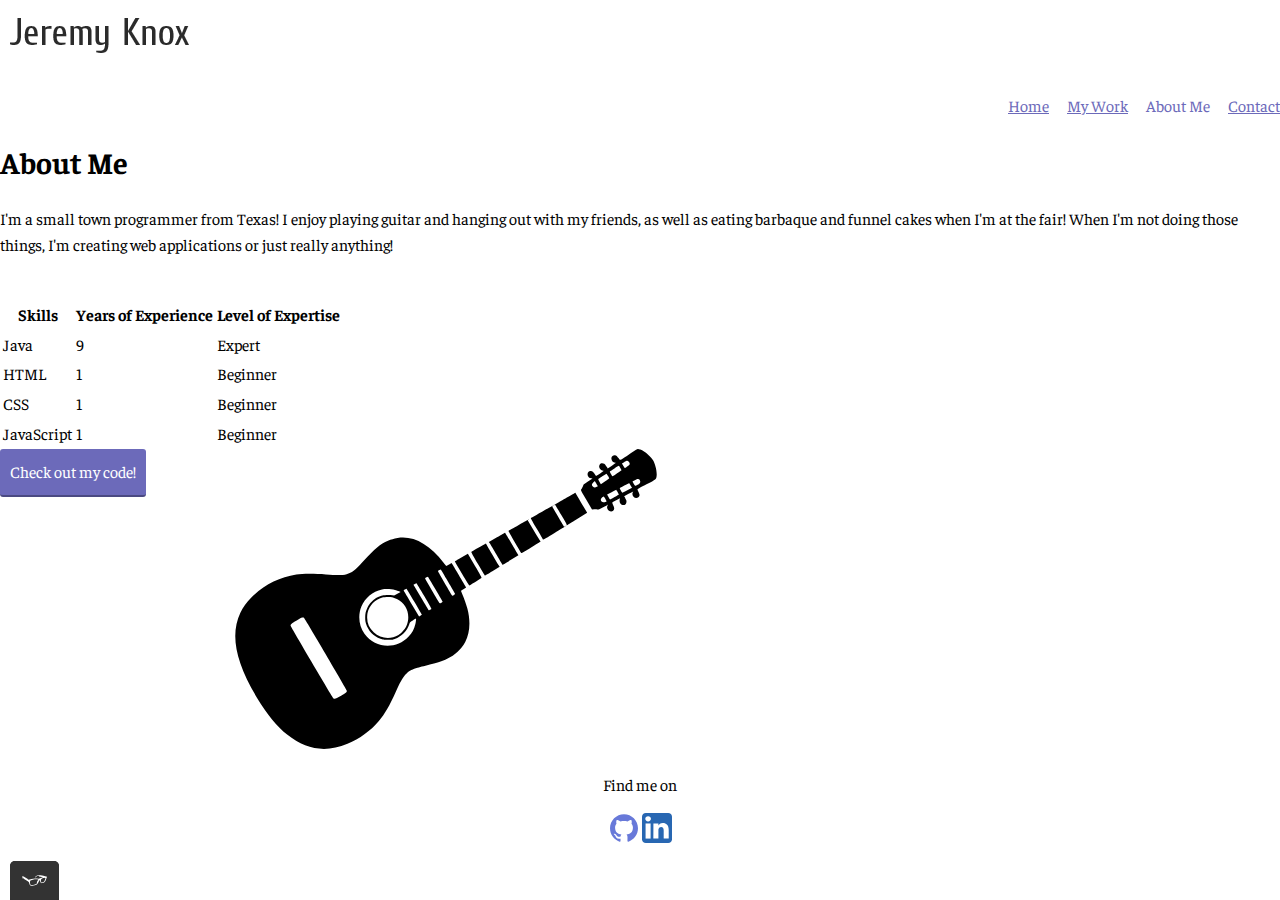
==== about.html @ 4348db57 "Initial commit" ====
<!DOCTYPE html>
<html>
<head>
  <meta charset="utf-8">
  <meta name="viewport" content="width=device-width, initial-scale=1">
  <link rel="shortcut icon" href="https://www.wikipedia.org/static/favicon/wikipedia.ico">
  <link rel="stylesheet" type="text/css" href="css/normalize.css">
  <link href="https://fonts.googleapis.com/css2?family=Faustina&display=swap" rel="stylesheet">
  <link rel="stylesheet" type="text/css" href="css/styles.production.css">
  <title>About Me</title>
</head>
<body>
  <header>
    <img src="img/logo.png" alt="logo" >
    <nav class="main-navigation page-header__item">
      <!-- Add my logo here -->
      <ul role="menubar" class="navigation-list">
        <li role="presentation">
          <a href="index.html" role="menuitem" class="navigation-list__item">Home</a>
        </li>
        <li role="presentation">
          <a href="work.html" role="menuitem" class="navigation-list__item">My Work</a>
        </li>
        <li role="presentation">
          <a href="about.html" role="menuitem" class="navigation-list__item navigation-list__item--active">About Me</a>
        </li>
        <li role="presentation">
          <a href="contact.html" role="menuitem" class="navigation-list__item">Contact</a>
        </li>
      </ul>
    </nav>
  </header>
  <h1>About Me</h1>
  <p>I'm a small town programmer from Texas! I enjoy playing guitar and hanging out with my friends, as well as
    eating barbaque and funnel cakes when I'm at the fair! When I'm not doing those things, I'm creating web
  applications or just really anything!</p>
  <br>
  <table>
    <thead>
      <tr>
        <th>Skills</th>
        <th>Years of Experience</th>
        <th>Level of Expertise</th>
      </tr>
    </thead>
    <tbody>
      <tr>
        <td>Java</td>
        <td>9</td>
        <td>Expert</td>
      </tr>
      <tr>
        <td>HTML</td>
        <td>1</td>
        <td>Beginner</td>
      </tr>
      <tr>
        <td>CSS</td>
        <td>1</td>
        <td>Beginner</td>
      </tr>
      <tr>
        <td>JavaScript</td>
        <td>1</td>
        <td>Beginner</td>
      </tr>
    </tbody>
  </table>
  <a href="https://github.com/kody104" class="button" target="_blank">Check out my code!</a>
  <!-- Start of the Guitar SVG -->
  <?xml version="1.0" standalone="no"?>
  <!DOCTYPE svg PUBLIC "-//W3C//DTD SVG 20010904//EN"
   "http://www.w3.org/TR/2001/REC-SVG-20010904/DTD/svg10.dtd">
  <svg version="1.0" xmlns="http://www.w3.org/2000/svg"
   width="600px" height="300px" viewBox="0 0 1280.000000 911.000000"
   preserveAspectRatio="xMidYMid meet">
  <metadata>
  Created by potrace 1.15, written by Peter Selinger 2001-2017
  </metadata>
  <g transform="translate(0.000000,911.000000) scale(0.100000,-0.100000)"
  fill="#000000" stroke="none">
  <path class="guitar-head" d="M11946 8939 c-229 -151 -261 -170 -271 -155 -7 9 -21 28 -31 42 -48
  65 -59 77 -89 90 -58 24 -119 -10 -131 -73 -12 -66 47 -146 110 -147 44 -1 43
  -2 -106 -99 l-118 -76 -15 29 c-9 17 -19 30 -23 30 -4 0 -13 14 -21 31 -24 55
  -102 85 -152 59 -24 -13 -49 -61 -49 -95 0 -63 59 -125 119 -125 34 0 30 -4
  -88 -81 -68 -44 -124 -79 -125 -77 -89 136 -106 153 -169 153 -73 0 -112 -88
  -73 -164 21 -40 43 -55 92 -61 l44 -5 -140 -90 c-77 -49 -140 -97 -140 -105 0
  -20 -48 -121 -67 -142 -14 -16 -1 -41 158 -310 l173 -293 71 3 c38 2 81 -1 95
  -6 21 -8 41 -1 130 45 58 31 124 67 148 80 l43 25 -15 -31 c-20 -37 -20 -62
  -2 -106 29 -68 120 -96 171 -52 43 37 44 88 2 172 -27 53 -33 73 -24 81 7 6
  65 39 130 72 90 47 114 56 102 40 -21 -31 -19 -97 4 -132 41 -61 119 -75 165
  -30 34 35 37 108 5 148 -11 14 -18 26 -14 26 4 0 -3 15 -14 34 l-21 34 135 71
  c74 39 137 71 140 71 3 0 -2 -11 -11 -25 -43 -66 22 -175 105 -175 49 0 88 30
  97 75 5 27 -2 50 -30 111 -20 42 -34 79 -31 83 4 3 127 70 273 147 299 158
  299 158 309 273 12 129 -45 359 -115 467 -107 164 -306 317 -430 330 -47 5
  -49 4 -306 -167z m5 -218 c30 -30 36 -59 19 -90 -8 -16 -128 -101 -142 -101
  -4 0 -24 31 -46 68 l-39 69 65 41 c36 23 77 42 90 42 13 0 37 -13 53 -29z
  m-258 -186 c20 -35 37 -66 37 -69 0 -7 -271 -189 -275 -184 -1 2 -22 34 -45
  72 -32 54 -39 71 -28 77 7 5 67 44 133 88 66 44 125 80 130 80 6 1 27 -28 48
  -64z m-372 -246 c24 -40 38 -74 33 -78 -5 -5 -64 -45 -130 -89 l-121 -81 -44
  76 c-40 70 -42 77 -25 87 9 6 65 43 124 83 59 39 110 72 114 72 4 1 26 -31 49
  -70z m958 -115 c25 -32 27 -71 5 -102 -16 -24 -132 -87 -141 -78 -8 8 -82 131
  -80 132 1 1 33 18 71 38 83 43 117 46 145 10z m-1338 -72 c8 -15 28 -48 43
  -74 l28 -47 -34 -21 c-47 -28 -84 -26 -119 9 -41 42 -38 75 11 123 23 21 44
  38 48 38 4 0 14 -12 23 -28z m1048 -67 c12 -19 30 -50 41 -68 l19 -33 -143
  -77 c-79 -42 -147 -77 -150 -77 -11 0 -90 144 -81 147 6 2 69 34 140 72 72 38
  135 70 142 70 6 1 21 -15 32 -34z m-379 -233 c22 -38 40 -71 40 -74 0 -7 -257
  -148 -268 -148 -4 0 -26 33 -48 73 l-42 72 137 72 c75 40 137 73 138 73 1 0
  20 -31 43 -68z m-373 -199 c21 -38 39 -71 41 -75 6 -13 -57 -38 -96 -38 -60 0
  -98 60 -72 112 14 27 60 68 77 68 6 0 29 -30 50 -67z"/>
  <path class="fretboard-1" d="M10115 7658 c-115 -66 -264 -150 -330 -187 -323 -182 -801 -454 -808
  -460 -4 -4 77 -149 180 -322 103 -173 187 -321 187 -329 0 -11 114 54 341 193
  187 115 345 214 350 220 6 6 -3 3 -18 -7 -16 -10 -30 -16 -32 -14 -1 2 -78
  131 -170 288 -93 157 -175 295 -182 306 -13 20 -11 23 32 49 26 15 48 25 49
  23 2 -1 84 -140 183 -308 162 -273 179 -306 164 -318 -14 -11 -14 -12 0 -5 9
  4 153 93 321 197 l305 189 -104 176 c-58 97 -139 233 -180 304 -41 70 -76 127
  -76 126 -1 0 -96 -54 -212 -121z"/>
  <path class="fretboard-1" d="M8610 6805 c-168 -96 -309 -176 -315 -178 -7 -3 372 -657 393 -678 4
  -4 137 74 296 172 288 178 312 194 288 187 -7 -2 -90 128 -202 317 l-190 320
  23 17 c12 10 20 17 17 17 -3 0 -142 -79 -310 -174z"/>
  <path class="fretboard-2" d="M7948 6429 l-247 -141 33 -51 c18 -29 111 -185 206 -347 96 -162 175
  -297 176 -299 2 -2 111 63 243 145 l240 148 -18 30 c-10 17 -101 171 -201 341
  -101 171 -184 311 -184 312 -1 1 -112 -61 -248 -138z"/>
  <path class="guitar-body" d="M4930 6405 c-115 -20 -194 -43 -291 -84 -241 -104 -388 -227 -759
  -631 -259 -282 -332 -338 -498 -381 -123 -32 -279 -34 -627 -9 -358 26 -724
  24 -900 -4 -520 -83 -999 -327 -1366 -695 -151 -152 -254 -295 -333 -461 -314
  -665 -153 -1493 502 -2580 287 -475 619 -883 917 -1123 575 -464 1176 -556
  1833 -281 371 156 709 401 953 693 185 221 317 449 519 896 223 494 333 623
  605 708 44 14 199 54 345 90 320 79 447 120 605 196 241 116 427 290 549 512
  142 259 166 625 67 1010 -34 133 -105 332 -162 456 -30 66 -37 88 -27 95 7 4
  43 27 81 49 l67 42 -26 46 c-39 66 -340 575 -381 643 l-34 57 -75 -45 c-41
  -24 -78 -44 -83 -44 -5 0 -43 44 -84 98 -436 563 -929 827 -1397 747z m1529
  -1317 c116 -197 214 -364 217 -372 7 -17 -74 -73 -85 -59 -24 28 -441 746
  -437 751 17 16 82 48 88 43 3 -3 101 -167 217 -363z m-380 -237 c122 -206 221
  -377 221 -381 0 -3 -18 -17 -41 -29 -34 -20 -43 -21 -53 -10 -26 29 -447 751
  -442 757 17 16 82 48 87 43 4 -3 106 -174 228 -380z m-340 -203 c162 -274 226
  -390 217 -396 -18 -15 -77 -44 -81 -40 -2 2 -107 178 -233 390 l-230 387 42
  25 c22 14 44 24 48 23 5 -1 111 -176 237 -389z m-300 -174 c128 -217 231 -397
  230 -398 -2 -2 -23 -15 -45 -29 l-42 -26 -223 377 c-122 207 -229 387 -236
  399 -13 20 -11 23 29 47 24 14 45 26 48 26 3 0 110 -178 239 -396z m-589 357
  c41 -11 97 -30 124 -41 l48 -22 -98 -55 -98 -55 -55 11 c-77 16 -225 13 -301
  -5 -36 -8 -103 -33 -149 -55 -67 -33 -102 -58 -171 -128 -75 -73 -94 -100
  -133 -181 -58 -122 -71 -181 -71 -310 0 -80 5 -123 23 -180 68 -222 224 -387
  440 -464 80 -29 95 -31 221 -31 120 0 143 3 211 27 111 39 195 92 275 173 78
  79 140 180 169 275 18 59 19 60 108 115 49 30 91 55 93 55 11 0 2 -94 -16
  -163 -41 -163 -97 -269 -204 -384 -378 -406 -1020 -367 -1342 84 -168 234
  -204 561 -93 829 109 262 341 455 624 518 96 22 293 15 395 -13z m-88 -222
  c29 -6 95 -31 147 -56 312 -149 434 -520 278 -841 -39 -80 -153 -204 -230
  -250 -243 -146 -549 -114 -753 81 -132 125 -196 267 -198 442 0 56 5 124 13
  155 56 223 225 398 446 461 70 20 218 24 297 8z m-2676 -627 c23 -14 1304
  -2191 1304 -2214 0 -42 -28 -66 -175 -154 -157 -93 -198 -107 -231 -77 -29 25
  -1297 2172 -1302 2203 -7 48 26 74 258 207 71 41 120 53 146 35z"/>
  <path class="fretboard-2" d="M7396 6116 c-119 -68 -221 -127 -227 -133 -6 -6 61 -130 197 -359
  114 -192 210 -353 214 -357 4 -4 106 53 228 128 l221 137 -28 46 c-66 109
  -352 595 -369 626 l-19 35 -217 -123z"/>
  <path class="fretboard-2" d="M6867 5816 c-108 -61 -197 -115 -197 -119 0 -5 97 -172 216 -373 139
  -235 220 -362 227 -357 90 53 355 219 364 227 10 9 -11 51 -93 191 -59 99
  -155 262 -214 361 l-106 181 -197 -111z"/>
  </g>
  </svg>
  <!-- End of the Guitar SVG -->
  <footer class="page-footer">
    <p>Find me on</p>
    <div class="social-media">
      <a href="https://www.github.com/Kody104" target="_blank"><img src="img/github-icon.svg" alt="Github"></a>
      <a href="https://www.linkedin.com/in/jeremy-knox-894373108/" target="_blank"><img src="img/linkedin-icon.svg" alt="LinkedIn"></a>
    </div>
  </footer>
  <script src="js/tota11y.min.js"></script>
</body>
</html>
---- css/styles.production.css ----
/*
* Prefixed by https://autoprefixer.github.io
* PostCSS: v8.3.6,
* Autoprefixer: v10.3.1
* Browsers: last 4 version
*/

/*
Colors used

Text Color (Dark Gray): #2b2b2b;
Primary Color (Light Blue): #6c6aba;
Secondary Color (Gold): #e3e64f;
 */

* {
  -webkit-box-sizing: border-box;
          box-sizing: border-box;
}

body {
  font-family: 'Faustina', sans-serif;
  font-weight: 400;
  font-size: 16px;
  /* Sets the font size to 16 pixels */
  line-height: 1.6;
  /* Sets the line height to 1.6 */
}

h1 {
  font-size: 30px;
  font-weight: 700;
}

h2 {
  font-size: 24px;
  font-weight: 700;
}

h3 {
  font-size: 18px;
  font-weight: 700;
}

a {
  color: #6c6aba;
  -webkit-transition: 0.2s opacity;
  -o-transition: 0.2s opacity;
  transition: 0.2s opacity;
}

a:visited {
  /* visited link */
  color: #cbc4ff;
}

a:hover, a:focus {
  /* No text underline when hovering */
  text-decoration: none;
  /* Transition opacity */
  opacity: 0.8;
}

a:active {
  /* selected link */
  color: #e3e64f;
}

button {
  /* Overwrites browser defaults and resets the border */
  border: none;
  display: inline-block;
  float: left;
  /* Takes from the outer container */
  font-family: inherit;
  /* Styles the button */
  background-color: #6c6aba;
  color: white !important;
  text-decoration: none;
  padding: 10px;
  border-radius: 3px;
  /* Width of the border, type, color */
  border-bottom: 2px solid rgba(0, 0, 0, 0.3);
  -webkit-transition: 0.2s opacity;
  -o-transition: 0.2s opacity;
  transition: 0.2s opacity;
}

.button {
  /* Overwrites browser defaults and resets the border */
  border: none;
  display: inline-block;
  float: left;
  /* Takes from the outer container */
  font-family: inherit;
  /* Styles the button */
  background-color: #6c6aba;
  color: white !important;
  text-decoration: none;
  padding: 10px;
  border-radius: 3px;
  /* Width of the border, type, color */
  border-bottom: 2px solid rgba(0, 0, 0, 0.3);
  -webkit-transition: 0.2s opacity;
  -o-transition: 0.2s opacity;
  transition: 0.2s opacity;
}

button:hover, button:focus,
.button:hover, .button:focus {
  /* Mouse pointer turns to clicker pointer */
  cursor: pointer;
  /* Reduces the opacity to the button to 80% */
  opacity: 0.8;
}

.button_secondary {
  background-color: #e3e64f;
  color: #2b2b2b !important;
}

.navigation-list {
  list-style-type: none;
}

.navigation-list li {
  display: inline-block;
  margin-left: 15px;
}

.navigation-list__item--active {
  text-decoration: none;
}

.profile {
  max-width: 700px;
  margin: 0 auto;
}

.profile__text {
  -webkit-box-flex: 1;
      -ms-flex: 1 1 100px;
          flex: 1 1 100px
}

.profile__portrait {
  float: left;
  width: 250px;
  margin-right: 40px;
  border-radius: 50%;
}

/* start achievements fallback */
.achievements__item {
 display: inline-block;
 width: 33%;
}
/* end achievements fallback */

@supports (display: grid) {
  .achievements {
    display: -ms-grid;
    display: grid;
    -ms-grid-columns: 1fr 20px 1fr 20px 1fr;
    grid-template-columns: 1fr 1fr 1fr;
    grid-gap: 20px;
  }

  .achievements__item {
    margin-left: 20px;
    padding: 5px;
    text-align: center;
    background-color: #fcfcf3;
  }

  .achievements__item:last-child {
    -ms-grid-column: 3;
    grid-column: 3 / 3;
    -ms-grid-row: 1;
    -ms-grid-row-span: 2;
    grid-row: 1 / 3;
  }
}

.page-header {
  display: -webkit-box;
  display: -ms-flexbox;
  display: flex;
  width: 100%;
  padding: 20px;
}

.page-header__item {
  -webkit-box-flex: 0;
      -ms-flex: 0 1 200px;
          flex: 0 1 200px;
}

.page-header__item:last-child {
  -webkit-box-flex: 1;
      -ms-flex: 1;
          flex: 1;
  text-align: right;
}

.page-footer {
  clear: both;
  display: -webkit-box;
  display: -ms-flexbox;
  display: flex;
  -webkit-box-orient: vertical;
  -webkit-box-direction: normal;
      -ms-flex-direction: column;
          flex-direction: column;
  text-align:center;
}

@media all and (max-width: 500px) {
  .achievements {
    -ms-grid-columns: 1fr;
    grid-template-columns: 1fr;
  }
}

@media all and (min-width: 500px) and (max-width: 750px) {
  .achievements {
    -ms-grid-columns: 1fr 20px 1fr;
    grid-template-columns: 1fr 1fr;
  }
}

@media all and (max-width: 750px) {
  .achievements {
    grid-gap: 10px;
  }
  .achievements__item:last-child {
    grid-column: auto / auto;
    grid-row: auto / auto;
  }
  h1 {
    font-size: 22px;
  }
}

@-webkit-keyframes color-change-1 {
  from {
    fill: #000000;
  }
  to {
    fill: #6c6aba;
  }
}

@keyframes color-change-1 {
  from {
    fill: #000000;
  }
  to {
    fill: #6c6aba;
  }
}

@-webkit-keyframes color-change-2 {
  from {
    fill: #000000;
  }
  to {
    fill: #e3e64f;
  }
}

@keyframes color-change-2 {
  from {
    fill: #000000;
  }
  to {
    fill: #e3e64f;
  }
}

@-webkit-keyframes spin {
  from {
    -webkit-transform: rotate(0deg);
            transform: rotate(0deg);
  }
  to {
    -webkit-transform: rotate(-5deg);
            transform: rotate(-5deg);
  }
}

@keyframes spin {
  from {
    -webkit-transform: rotate(0deg);
            transform: rotate(0deg);
  }
  to {
    -webkit-transform: rotate(-5deg);
            transform: rotate(-5deg);
  }
}

.guitar-head {
  -webkit-animation: spin 3s infinite alternate linear, color-change-1 2s infinite alternate linear;
          animation: spin 3s infinite alternate linear, color-change-1 2s infinite alternate linear;
}

.fretboard-1 {
  -webkit-animation: spin 3s infinite alternate linear, color-change-2 2s infinite alternate linear;
          animation: spin 3s infinite alternate linear, color-change-2 2s infinite alternate linear;
}

.fretboard-2 {
  -webkit-animation: spin 3s infinite alternate linear, color-change-2 2s infinite alternate linear;
          animation: spin 3s infinite alternate linear, color-change-2 2s infinite alternate linear;
}

.guitar-body {
  -webkit-animation: spin 3s infinite alternate linear, color-change-1 2s infinite alternate linear;
          animation: spin 3s infinite alternate linear, color-change-1 2s infinite alternate linear;
}
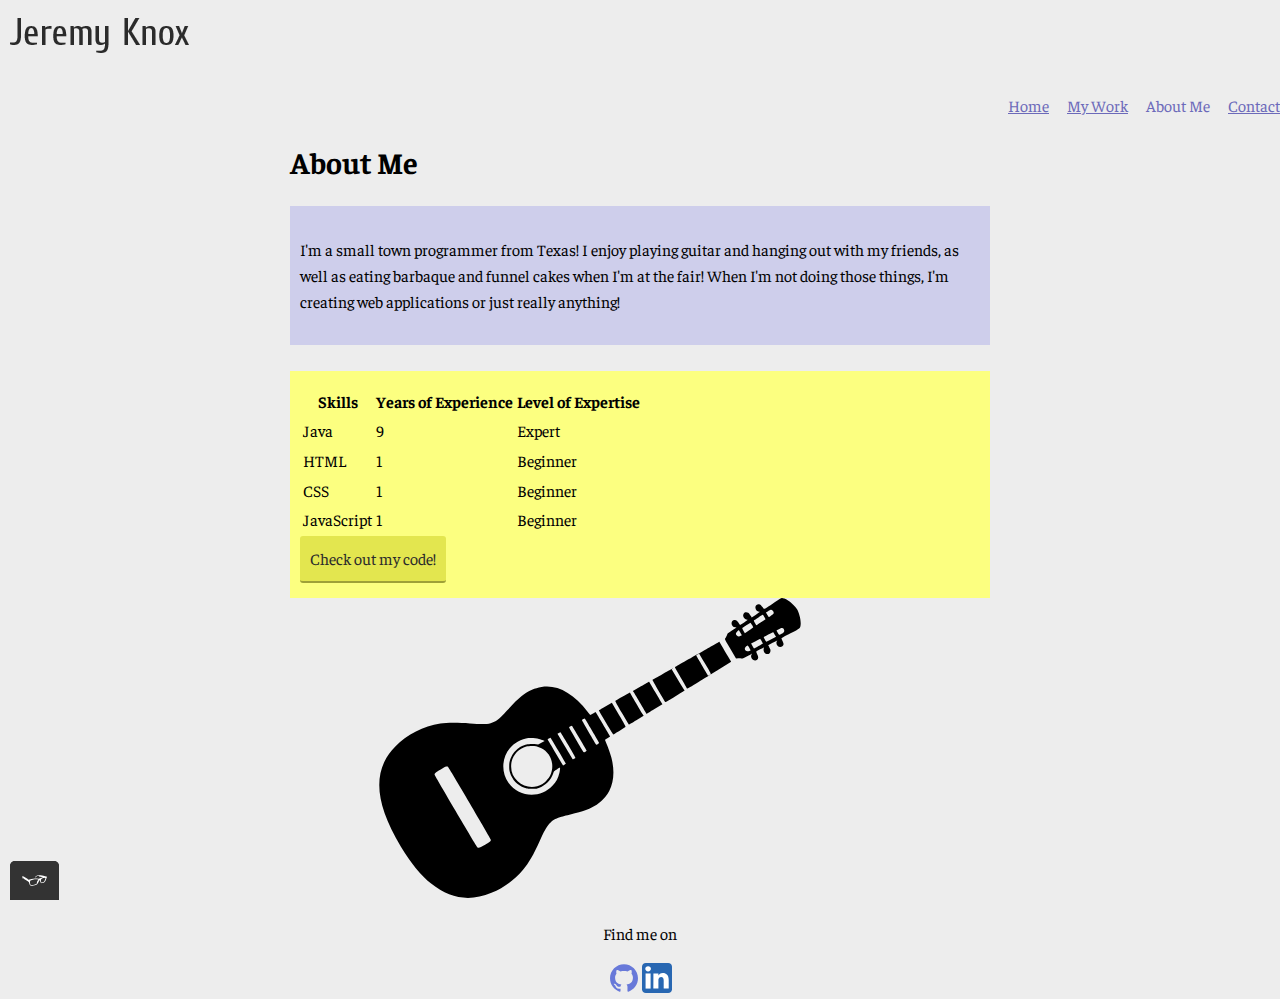
==== commit cba75e0e: "Centered all webpages, added more color variety" ====
--- a/about.html
+++ b/about.html
@@ -1,5 +1,5 @@
 <!DOCTYPE html>
-<html>
+<html lang="en">
 <head>
   <meta charset="utf-8">
   <meta name="viewport" content="width=device-width, initial-scale=1">
@@ -30,134 +30,137 @@
       </ul>
     </nav>
   </header>
-  <h1>About Me</h1>
-  <p>I'm a small town programmer from Texas! I enjoy playing guitar and hanging out with my friends, as well as
-    eating barbaque and funnel cakes when I'm at the fair! When I'm not doing those things, I'm creating web
-  applications or just really anything!</p>
-  <br>
-  <table>
-    <thead>
-      <tr>
-        <th>Skills</th>
-        <th>Years of Experience</th>
-        <th>Level of Expertise</th>
-      </tr>
-    </thead>
-    <tbody>
-      <tr>
-        <td>Java</td>
-        <td>9</td>
-        <td>Expert</td>
-      </tr>
-      <tr>
-        <td>HTML</td>
-        <td>1</td>
-        <td>Beginner</td>
-      </tr>
-      <tr>
-        <td>CSS</td>
-        <td>1</td>
-        <td>Beginner</td>
-      </tr>
-      <tr>
-        <td>JavaScript</td>
-        <td>1</td>
-        <td>Beginner</td>
-      </tr>
-    </tbody>
-  </table>
-  <a href="https://github.com/kody104" class="button" target="_blank">Check out my code!</a>
-  <!-- Start of the Guitar SVG -->
-  <?xml version="1.0" standalone="no"?>
-  <!DOCTYPE svg PUBLIC "-//W3C//DTD SVG 20010904//EN"
-   "http://www.w3.org/TR/2001/REC-SVG-20010904/DTD/svg10.dtd">
-  <svg version="1.0" xmlns="http://www.w3.org/2000/svg"
-   width="600px" height="300px" viewBox="0 0 1280.000000 911.000000"
-   preserveAspectRatio="xMidYMid meet">
-  <metadata>
-  Created by potrace 1.15, written by Peter Selinger 2001-2017
-  </metadata>
-  <g transform="translate(0.000000,911.000000) scale(0.100000,-0.100000)"
-  fill="#000000" stroke="none">
-  <path class="guitar-head" d="M11946 8939 c-229 -151 -261 -170 -271 -155 -7 9 -21 28 -31 42 -48
-  65 -59 77 -89 90 -58 24 -119 -10 -131 -73 -12 -66 47 -146 110 -147 44 -1 43
-  -2 -106 -99 l-118 -76 -15 29 c-9 17 -19 30 -23 30 -4 0 -13 14 -21 31 -24 55
-  -102 85 -152 59 -24 -13 -49 -61 -49 -95 0 -63 59 -125 119 -125 34 0 30 -4
-  -88 -81 -68 -44 -124 -79 -125 -77 -89 136 -106 153 -169 153 -73 0 -112 -88
-  -73 -164 21 -40 43 -55 92 -61 l44 -5 -140 -90 c-77 -49 -140 -97 -140 -105 0
-  -20 -48 -121 -67 -142 -14 -16 -1 -41 158 -310 l173 -293 71 3 c38 2 81 -1 95
-  -6 21 -8 41 -1 130 45 58 31 124 67 148 80 l43 25 -15 -31 c-20 -37 -20 -62
-  -2 -106 29 -68 120 -96 171 -52 43 37 44 88 2 172 -27 53 -33 73 -24 81 7 6
-  65 39 130 72 90 47 114 56 102 40 -21 -31 -19 -97 4 -132 41 -61 119 -75 165
-  -30 34 35 37 108 5 148 -11 14 -18 26 -14 26 4 0 -3 15 -14 34 l-21 34 135 71
-  c74 39 137 71 140 71 3 0 -2 -11 -11 -25 -43 -66 22 -175 105 -175 49 0 88 30
-  97 75 5 27 -2 50 -30 111 -20 42 -34 79 -31 83 4 3 127 70 273 147 299 158
-  299 158 309 273 12 129 -45 359 -115 467 -107 164 -306 317 -430 330 -47 5
-  -49 4 -306 -167z m5 -218 c30 -30 36 -59 19 -90 -8 -16 -128 -101 -142 -101
-  -4 0 -24 31 -46 68 l-39 69 65 41 c36 23 77 42 90 42 13 0 37 -13 53 -29z
-  m-258 -186 c20 -35 37 -66 37 -69 0 -7 -271 -189 -275 -184 -1 2 -22 34 -45
-  72 -32 54 -39 71 -28 77 7 5 67 44 133 88 66 44 125 80 130 80 6 1 27 -28 48
-  -64z m-372 -246 c24 -40 38 -74 33 -78 -5 -5 -64 -45 -130 -89 l-121 -81 -44
-  76 c-40 70 -42 77 -25 87 9 6 65 43 124 83 59 39 110 72 114 72 4 1 26 -31 49
-  -70z m958 -115 c25 -32 27 -71 5 -102 -16 -24 -132 -87 -141 -78 -8 8 -82 131
-  -80 132 1 1 33 18 71 38 83 43 117 46 145 10z m-1338 -72 c8 -15 28 -48 43
-  -74 l28 -47 -34 -21 c-47 -28 -84 -26 -119 9 -41 42 -38 75 11 123 23 21 44
-  38 48 38 4 0 14 -12 23 -28z m1048 -67 c12 -19 30 -50 41 -68 l19 -33 -143
-  -77 c-79 -42 -147 -77 -150 -77 -11 0 -90 144 -81 147 6 2 69 34 140 72 72 38
-  135 70 142 70 6 1 21 -15 32 -34z m-379 -233 c22 -38 40 -71 40 -74 0 -7 -257
-  -148 -268 -148 -4 0 -26 33 -48 73 l-42 72 137 72 c75 40 137 73 138 73 1 0
-  20 -31 43 -68z m-373 -199 c21 -38 39 -71 41 -75 6 -13 -57 -38 -96 -38 -60 0
-  -98 60 -72 112 14 27 60 68 77 68 6 0 29 -30 50 -67z"/>
-  <path class="fretboard-1" d="M10115 7658 c-115 -66 -264 -150 -330 -187 -323 -182 -801 -454 -808
-  -460 -4 -4 77 -149 180 -322 103 -173 187 -321 187 -329 0 -11 114 54 341 193
-  187 115 345 214 350 220 6 6 -3 3 -18 -7 -16 -10 -30 -16 -32 -14 -1 2 -78
-  131 -170 288 -93 157 -175 295 -182 306 -13 20 -11 23 32 49 26 15 48 25 49
-  23 2 -1 84 -140 183 -308 162 -273 179 -306 164 -318 -14 -11 -14 -12 0 -5 9
-  4 153 93 321 197 l305 189 -104 176 c-58 97 -139 233 -180 304 -41 70 -76 127
-  -76 126 -1 0 -96 -54 -212 -121z"/>
-  <path class="fretboard-1" d="M8610 6805 c-168 -96 -309 -176 -315 -178 -7 -3 372 -657 393 -678 4
-  -4 137 74 296 172 288 178 312 194 288 187 -7 -2 -90 128 -202 317 l-190 320
-  23 17 c12 10 20 17 17 17 -3 0 -142 -79 -310 -174z"/>
-  <path class="fretboard-2" d="M7948 6429 l-247 -141 33 -51 c18 -29 111 -185 206 -347 96 -162 175
-  -297 176 -299 2 -2 111 63 243 145 l240 148 -18 30 c-10 17 -101 171 -201 341
-  -101 171 -184 311 -184 312 -1 1 -112 -61 -248 -138z"/>
-  <path class="guitar-body" d="M4930 6405 c-115 -20 -194 -43 -291 -84 -241 -104 -388 -227 -759
-  -631 -259 -282 -332 -338 -498 -381 -123 -32 -279 -34 -627 -9 -358 26 -724
-  24 -900 -4 -520 -83 -999 -327 -1366 -695 -151 -152 -254 -295 -333 -461 -314
-  -665 -153 -1493 502 -2580 287 -475 619 -883 917 -1123 575 -464 1176 -556
-  1833 -281 371 156 709 401 953 693 185 221 317 449 519 896 223 494 333 623
-  605 708 44 14 199 54 345 90 320 79 447 120 605 196 241 116 427 290 549 512
-  142 259 166 625 67 1010 -34 133 -105 332 -162 456 -30 66 -37 88 -27 95 7 4
-  43 27 81 49 l67 42 -26 46 c-39 66 -340 575 -381 643 l-34 57 -75 -45 c-41
-  -24 -78 -44 -83 -44 -5 0 -43 44 -84 98 -436 563 -929 827 -1397 747z m1529
-  -1317 c116 -197 214 -364 217 -372 7 -17 -74 -73 -85 -59 -24 28 -441 746
-  -437 751 17 16 82 48 88 43 3 -3 101 -167 217 -363z m-380 -237 c122 -206 221
-  -377 221 -381 0 -3 -18 -17 -41 -29 -34 -20 -43 -21 -53 -10 -26 29 -447 751
-  -442 757 17 16 82 48 87 43 4 -3 106 -174 228 -380z m-340 -203 c162 -274 226
-  -390 217 -396 -18 -15 -77 -44 -81 -40 -2 2 -107 178 -233 390 l-230 387 42
-  25 c22 14 44 24 48 23 5 -1 111 -176 237 -389z m-300 -174 c128 -217 231 -397
-  230 -398 -2 -2 -23 -15 -45 -29 l-42 -26 -223 377 c-122 207 -229 387 -236
-  399 -13 20 -11 23 29 47 24 14 45 26 48 26 3 0 110 -178 239 -396z m-589 357
-  c41 -11 97 -30 124 -41 l48 -22 -98 -55 -98 -55 -55 11 c-77 16 -225 13 -301
-  -5 -36 -8 -103 -33 -149 -55 -67 -33 -102 -58 -171 -128 -75 -73 -94 -100
-  -133 -181 -58 -122 -71 -181 -71 -310 0 -80 5 -123 23 -180 68 -222 224 -387
-  440 -464 80 -29 95 -31 221 -31 120 0 143 3 211 27 111 39 195 92 275 173 78
-  79 140 180 169 275 18 59 19 60 108 115 49 30 91 55 93 55 11 0 2 -94 -16
-  -163 -41 -163 -97 -269 -204 -384 -378 -406 -1020 -367 -1342 84 -168 234
-  -204 561 -93 829 109 262 341 455 624 518 96 22 293 15 395 -13z m-88 -222
-  c29 -6 95 -31 147 -56 312 -149 434 -520 278 -841 -39 -80 -153 -204 -230
-  -250 -243 -146 -549 -114 -753 81 -132 125 -196 267 -198 442 0 56 5 124 13
-  155 56 223 225 398 446 461 70 20 218 24 297 8z m-2676 -627 c23 -14 1304
-  -2191 1304 -2214 0 -42 -28 -66 -175 -154 -157 -93 -198 -107 -231 -77 -29 25
-  -1297 2172 -1302 2203 -7 48 26 74 258 207 71 41 120 53 146 35z"/>
-  <path class="fretboard-2" d="M7396 6116 c-119 -68 -221 -127 -227 -133 -6 -6 61 -130 197 -359
-  114 -192 210 -353 214 -357 4 -4 106 53 228 128 l221 137 -28 46 c-66 109
-  -352 595 -369 626 l-19 35 -217 -123z"/>
-  <path class="fretboard-2" d="M6867 5816 c-108 -61 -197 -115 -197 -119 0 -5 97 -172 216 -373 139
-  -235 220 -362 227 -357 90 53 355 219 364 227 10 9 -11 51 -93 191 -59 99
-  -155 262 -214 361 l-106 181 -197 -111z"/>
-  </g>
-  </svg>
+  <div class="profile">
+    <h1>About Me</h1>
+    <div class="profile__primary_backdrop">
+      <p>I'm a small town programmer from Texas! I enjoy playing guitar and hanging out with my friends, as well as
+        eating barbaque and funnel cakes when I'm at the fair! When I'm not doing those things, I'm creating web
+      applications or just really anything!</p>
+    </div>
+    <br>
+    <div class="profile__secondary_backdrop">
+      <table>
+        <thead>
+          <tr>
+            <th>Skills</th>
+            <th>Years of Experience</th>
+            <th>Level of Expertise</th>
+          </tr>
+        </thead>
+        <tbody>
+          <tr>
+            <td>Java</td>
+            <td>9</td>
+            <td>Expert</td>
+          </tr>
+          <tr>
+            <td>HTML</td>
+            <td>1</td>
+            <td>Beginner</td>
+          </tr>
+          <tr>
+            <td>CSS</td>
+            <td>1</td>
+            <td>Beginner</td>
+          </tr>
+          <tr>
+            <td>JavaScript</td>
+            <td>1</td>
+            <td>Beginner</td>
+          </tr>
+        </tbody>
+      </table>
+      <a href="https://github.com/kody104" class="button button_secondary" target="_blank">Check out my code!</a>
+    </div>
+    <!-- Start of the Guitar SVG -->
+    <svg xmlns="http://www.w3.org/2000/svg"
+     width="600px" height="300px" viewBox="0 0 1280.000000 911.000000"
+     preserveAspectRatio="xMidYMid meet">
+    <metadata>
+    Created by potrace 1.15, written by Peter Selinger 2001-2017
+    </metadata>
+    <g transform="translate(0.000000,911.000000) scale(0.100000,-0.100000)"
+    fill="#000000" stroke="none">
+    <path class="guitar-head" d="M11946 8939 c-229 -151 -261 -170 -271 -155 -7 9 -21 28 -31 42 -48
+    65 -59 77 -89 90 -58 24 -119 -10 -131 -73 -12 -66 47 -146 110 -147 44 -1 43
+    -2 -106 -99 l-118 -76 -15 29 c-9 17 -19 30 -23 30 -4 0 -13 14 -21 31 -24 55
+    -102 85 -152 59 -24 -13 -49 -61 -49 -95 0 -63 59 -125 119 -125 34 0 30 -4
+    -88 -81 -68 -44 -124 -79 -125 -77 -89 136 -106 153 -169 153 -73 0 -112 -88
+    -73 -164 21 -40 43 -55 92 -61 l44 -5 -140 -90 c-77 -49 -140 -97 -140 -105 0
+    -20 -48 -121 -67 -142 -14 -16 -1 -41 158 -310 l173 -293 71 3 c38 2 81 -1 95
+    -6 21 -8 41 -1 130 45 58 31 124 67 148 80 l43 25 -15 -31 c-20 -37 -20 -62
+    -2 -106 29 -68 120 -96 171 -52 43 37 44 88 2 172 -27 53 -33 73 -24 81 7 6
+    65 39 130 72 90 47 114 56 102 40 -21 -31 -19 -97 4 -132 41 -61 119 -75 165
+    -30 34 35 37 108 5 148 -11 14 -18 26 -14 26 4 0 -3 15 -14 34 l-21 34 135 71
+    c74 39 137 71 140 71 3 0 -2 -11 -11 -25 -43 -66 22 -175 105 -175 49 0 88 30
+    97 75 5 27 -2 50 -30 111 -20 42 -34 79 -31 83 4 3 127 70 273 147 299 158
+    299 158 309 273 12 129 -45 359 -115 467 -107 164 -306 317 -430 330 -47 5
+    -49 4 -306 -167z m5 -218 c30 -30 36 -59 19 -90 -8 -16 -128 -101 -142 -101
+    -4 0 -24 31 -46 68 l-39 69 65 41 c36 23 77 42 90 42 13 0 37 -13 53 -29z
+    m-258 -186 c20 -35 37 -66 37 -69 0 -7 -271 -189 -275 -184 -1 2 -22 34 -45
+    72 -32 54 -39 71 -28 77 7 5 67 44 133 88 66 44 125 80 130 80 6 1 27 -28 48
+    -64z m-372 -246 c24 -40 38 -74 33 -78 -5 -5 -64 -45 -130 -89 l-121 -81 -44
+    76 c-40 70 -42 77 -25 87 9 6 65 43 124 83 59 39 110 72 114 72 4 1 26 -31 49
+    -70z m958 -115 c25 -32 27 -71 5 -102 -16 -24 -132 -87 -141 -78 -8 8 -82 131
+    -80 132 1 1 33 18 71 38 83 43 117 46 145 10z m-1338 -72 c8 -15 28 -48 43
+    -74 l28 -47 -34 -21 c-47 -28 -84 -26 -119 9 -41 42 -38 75 11 123 23 21 44
+    38 48 38 4 0 14 -12 23 -28z m1048 -67 c12 -19 30 -50 41 -68 l19 -33 -143
+    -77 c-79 -42 -147 -77 -150 -77 -11 0 -90 144 -81 147 6 2 69 34 140 72 72 38
+    135 70 142 70 6 1 21 -15 32 -34z m-379 -233 c22 -38 40 -71 40 -74 0 -7 -257
+    -148 -268 -148 -4 0 -26 33 -48 73 l-42 72 137 72 c75 40 137 73 138 73 1 0
+    20 -31 43 -68z m-373 -199 c21 -38 39 -71 41 -75 6 -13 -57 -38 -96 -38 -60 0
+    -98 60 -72 112 14 27 60 68 77 68 6 0 29 -30 50 -67z"/>
+    <path class="fretboard-1" d="M10115 7658 c-115 -66 -264 -150 -330 -187 -323 -182 -801 -454 -808
+    -460 -4 -4 77 -149 180 -322 103 -173 187 -321 187 -329 0 -11 114 54 341 193
+    187 115 345 214 350 220 6 6 -3 3 -18 -7 -16 -10 -30 -16 -32 -14 -1 2 -78
+    131 -170 288 -93 157 -175 295 -182 306 -13 20 -11 23 32 49 26 15 48 25 49
+    23 2 -1 84 -140 183 -308 162 -273 179 -306 164 -318 -14 -11 -14 -12 0 -5 9
+    4 153 93 321 197 l305 189 -104 176 c-58 97 -139 233 -180 304 -41 70 -76 127
+    -76 126 -1 0 -96 -54 -212 -121z"/>
+    <path class="fretboard-1" d="M8610 6805 c-168 -96 -309 -176 -315 -178 -7 -3 372 -657 393 -678 4
+    -4 137 74 296 172 288 178 312 194 288 187 -7 -2 -90 128 -202 317 l-190 320
+    23 17 c12 10 20 17 17 17 -3 0 -142 -79 -310 -174z"/>
+    <path class="fretboard-2" d="M7948 6429 l-247 -141 33 -51 c18 -29 111 -185 206 -347 96 -162 175
+    -297 176 -299 2 -2 111 63 243 145 l240 148 -18 30 c-10 17 -101 171 -201 341
+    -101 171 -184 311 -184 312 -1 1 -112 -61 -248 -138z"/>
+    <path class="guitar-body" d="M4930 6405 c-115 -20 -194 -43 -291 -84 -241 -104 -388 -227 -759
+    -631 -259 -282 -332 -338 -498 -381 -123 -32 -279 -34 -627 -9 -358 26 -724
+    24 -900 -4 -520 -83 -999 -327 -1366 -695 -151 -152 -254 -295 -333 -461 -314
+    -665 -153 -1493 502 -2580 287 -475 619 -883 917 -1123 575 -464 1176 -556
+    1833 -281 371 156 709 401 953 693 185 221 317 449 519 896 223 494 333 623
+    605 708 44 14 199 54 345 90 320 79 447 120 605 196 241 116 427 290 549 512
+    142 259 166 625 67 1010 -34 133 -105 332 -162 456 -30 66 -37 88 -27 95 7 4
+    43 27 81 49 l67 42 -26 46 c-39 66 -340 575 -381 643 l-34 57 -75 -45 c-41
+    -24 -78 -44 -83 -44 -5 0 -43 44 -84 98 -436 563 -929 827 -1397 747z m1529
+    -1317 c116 -197 214 -364 217 -372 7 -17 -74 -73 -85 -59 -24 28 -441 746
+    -437 751 17 16 82 48 88 43 3 -3 101 -167 217 -363z m-380 -237 c122 -206 221
+    -377 221 -381 0 -3 -18 -17 -41 -29 -34 -20 -43 -21 -53 -10 -26 29 -447 751
+    -442 757 17 16 82 48 87 43 4 -3 106 -174 228 -380z m-340 -203 c162 -274 226
+    -390 217 -396 -18 -15 -77 -44 -81 -40 -2 2 -107 178 -233 390 l-230 387 42
+    25 c22 14 44 24 48 23 5 -1 111 -176 237 -389z m-300 -174 c128 -217 231 -397
+    230 -398 -2 -2 -23 -15 -45 -29 l-42 -26 -223 377 c-122 207 -229 387 -236
+    399 -13 20 -11 23 29 47 24 14 45 26 48 26 3 0 110 -178 239 -396z m-589 357
+    c41 -11 97 -30 124 -41 l48 -22 -98 -55 -98 -55 -55 11 c-77 16 -225 13 -301
+    -5 -36 -8 -103 -33 -149 -55 -67 -33 -102 -58 -171 -128 -75 -73 -94 -100
+    -133 -181 -58 -122 -71 -181 -71 -310 0 -80 5 -123 23 -180 68 -222 224 -387
+    440 -464 80 -29 95 -31 221 -31 120 0 143 3 211 27 111 39 195 92 275 173 78
+    79 140 180 169 275 18 59 19 60 108 115 49 30 91 55 93 55 11 0 2 -94 -16
+    -163 -41 -163 -97 -269 -204 -384 -378 -406 -1020 -367 -1342 84 -168 234
+    -204 561 -93 829 109 262 341 455 624 518 96 22 293 15 395 -13z m-88 -222
+    c29 -6 95 -31 147 -56 312 -149 434 -520 278 -841 -39 -80 -153 -204 -230
+    -250 -243 -146 -549 -114 -753 81 -132 125 -196 267 -198 442 0 56 5 124 13
+    155 56 223 225 398 446 461 70 20 218 24 297 8z m-2676 -627 c23 -14 1304
+    -2191 1304 -2214 0 -42 -28 -66 -175 -154 -157 -93 -198 -107 -231 -77 -29 25
+    -1297 2172 -1302 2203 -7 48 26 74 258 207 71 41 120 53 146 35z"/>
+    <path class="fretboard-2" d="M7396 6116 c-119 -68 -221 -127 -227 -133 -6 -6 61 -130 197 -359
+    114 -192 210 -353 214 -357 4 -4 106 53 228 128 l221 137 -28 46 c-66 109
+    -352 595 -369 626 l-19 35 -217 -123z"/>
+    <path class="fretboard-2" d="M6867 5816 c-108 -61 -197 -115 -197 -119 0 -5 97 -172 216 -373 139
+    -235 220 -362 227 -357 90 53 355 219 364 227 10 9 -11 51 -93 191 -59 99
+    -155 262 -214 361 l-106 181 -197 -111z"/>
+    </g>
+    </svg>
+  </div>
   <!-- End of the Guitar SVG -->
   <footer class="page-footer">
     <p>Find me on</p>
--- a/css/styles.production.css
+++ b/css/styles.production.css
@@ -2,13 +2,12 @@
 * Prefixed by https://autoprefixer.github.io
 * PostCSS: v8.3.6,
 * Autoprefixer: v10.3.1
-* Browsers: last 4 version
+* Browsers: last 2 versions
 */
 
 /*
 Colors used
 
-Text Color (Dark Gray): #2b2b2b;
 Primary Color (Light Blue): #6c6aba;
 Secondary Color (Gold): #e3e64f;
  */
@@ -19,6 +18,7 @@
 }
 
 body {
+  background-color: #ededed;
   font-family: 'Faustina', sans-serif;
   font-weight: 400;
   font-size: 16px;
@@ -45,13 +45,12 @@
 a {
   color: #6c6aba;
   -webkit-transition: 0.2s opacity;
-  -o-transition: 0.2s opacity;
   transition: 0.2s opacity;
 }
 
 a:visited {
   /* visited link */
-  color: #cbc4ff;
+  color: #7977d0;
 }
 
 a:hover, a:focus {
@@ -70,7 +69,7 @@
   /* Overwrites browser defaults and resets the border */
   border: none;
   display: inline-block;
-  float: left;
+  float: none;
   /* Takes from the outer container */
   font-family: inherit;
   /* Styles the button */
@@ -82,7 +81,6 @@
   /* Width of the border, type, color */
   border-bottom: 2px solid rgba(0, 0, 0, 0.3);
   -webkit-transition: 0.2s opacity;
-  -o-transition: 0.2s opacity;
   transition: 0.2s opacity;
 }
 
@@ -90,7 +88,7 @@
   /* Overwrites browser defaults and resets the border */
   border: none;
   display: inline-block;
-  float: left;
+  float: none;
   /* Takes from the outer container */
   font-family: inherit;
   /* Styles the button */
@@ -102,7 +100,6 @@
   /* Width of the border, type, color */
   border-bottom: 2px solid rgba(0, 0, 0, 0.3);
   -webkit-transition: 0.2s opacity;
-  -o-transition: 0.2s opacity;
   transition: 0.2s opacity;
 }
 
@@ -128,8 +125,17 @@
   margin-left: 15px;
 }
 
+.navigation-list__item {
+  -webkit-transition: color 0.25s ease-in-out 0.125s;
+  transition: color 0.25s ease-in-out 0.125s;
+}
+
 .navigation-list__item--active {
   text-decoration: none;
+}
+
+.navigation-list__item:hover {
+  color: #e3e64f;
 }
 
 .profile {
@@ -148,6 +154,22 @@
   width: 250px;
   margin-right: 40px;
   border-radius: 50%;
+}
+
+.profile__primary_backdrop {
+  background-color: #ceceeb;
+  width: auto;
+  padding: 10px;
+  padding-top: 15px;
+  padding-bottom: 15px;
+}
+
+.profile__secondary_backdrop {
+  background-color: #fcff80;
+  width: auto;
+  padding: 10px;
+  padding-top: 15px;
+  padding-bottom: 15px;
 }
 
 /* start achievements fallback */
@@ -168,17 +190,20 @@
 
   .achievements__item {
     margin-left: 20px;
-    padding: 5px;
+    width: auto;
+    padding: 10px;
     text-align: center;
-    background-color: #fcfcf3;
+    background-color: #ceceeb;
   }
 
   .achievements__item:last-child {
-    -ms-grid-column: 3;
-    grid-column: 3 / 3;
-    -ms-grid-row: 1;
-    -ms-grid-row-span: 2;
-    grid-row: 1 / 3;
+    -ms-grid-column: 2;
+    -ms-grid-column-span: 1;
+    grid-column: 2 / 3;
+    -ms-grid-row: 2;
+    -ms-grid-row-span: 1;
+    grid-row: 2 / 3;
+    grid-row-end: 2;
   }
 }
 
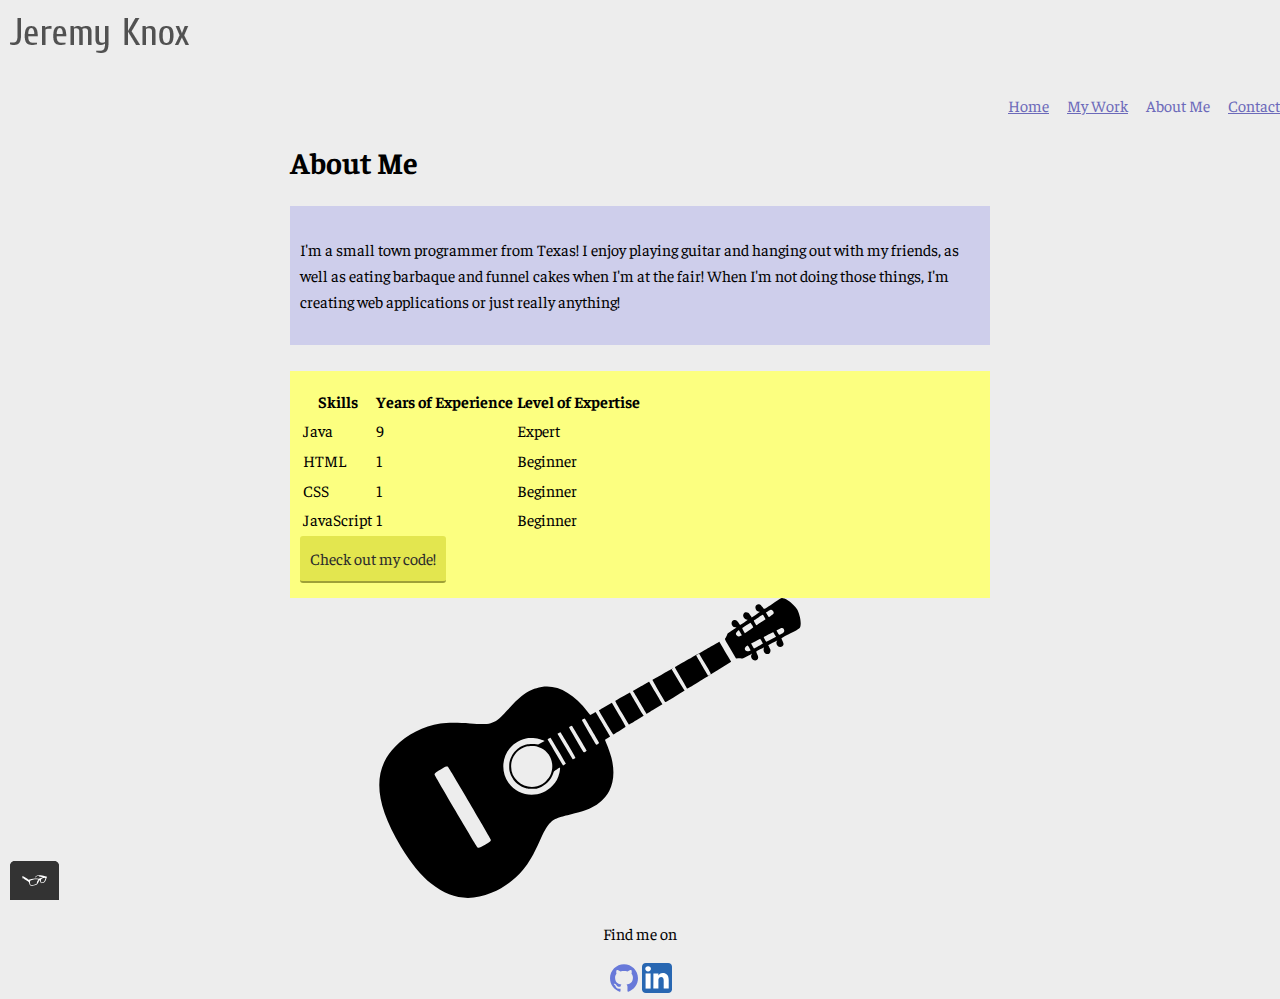
==== commit 62cd86ee: "Linked logo to homepage" ====
--- a/about.html
+++ b/about.html
@@ -11,7 +11,7 @@
 </head>
 <body>
   <header>
-    <img src="img/logo.png" alt="logo" >
+    <a href="index.html"><img src="img/logo.png" alt="logo" ></a>
     <nav class="main-navigation page-header__item">
       <!-- Add my logo here -->
       <ul role="menubar" class="navigation-list">
--- a/css/styles.production.css
+++ b/css/styles.production.css
@@ -203,7 +203,6 @@
     -ms-grid-row: 2;
     -ms-grid-row-span: 1;
     grid-row: 2 / 3;
-    grid-row-end: 2;
   }
 }
 
